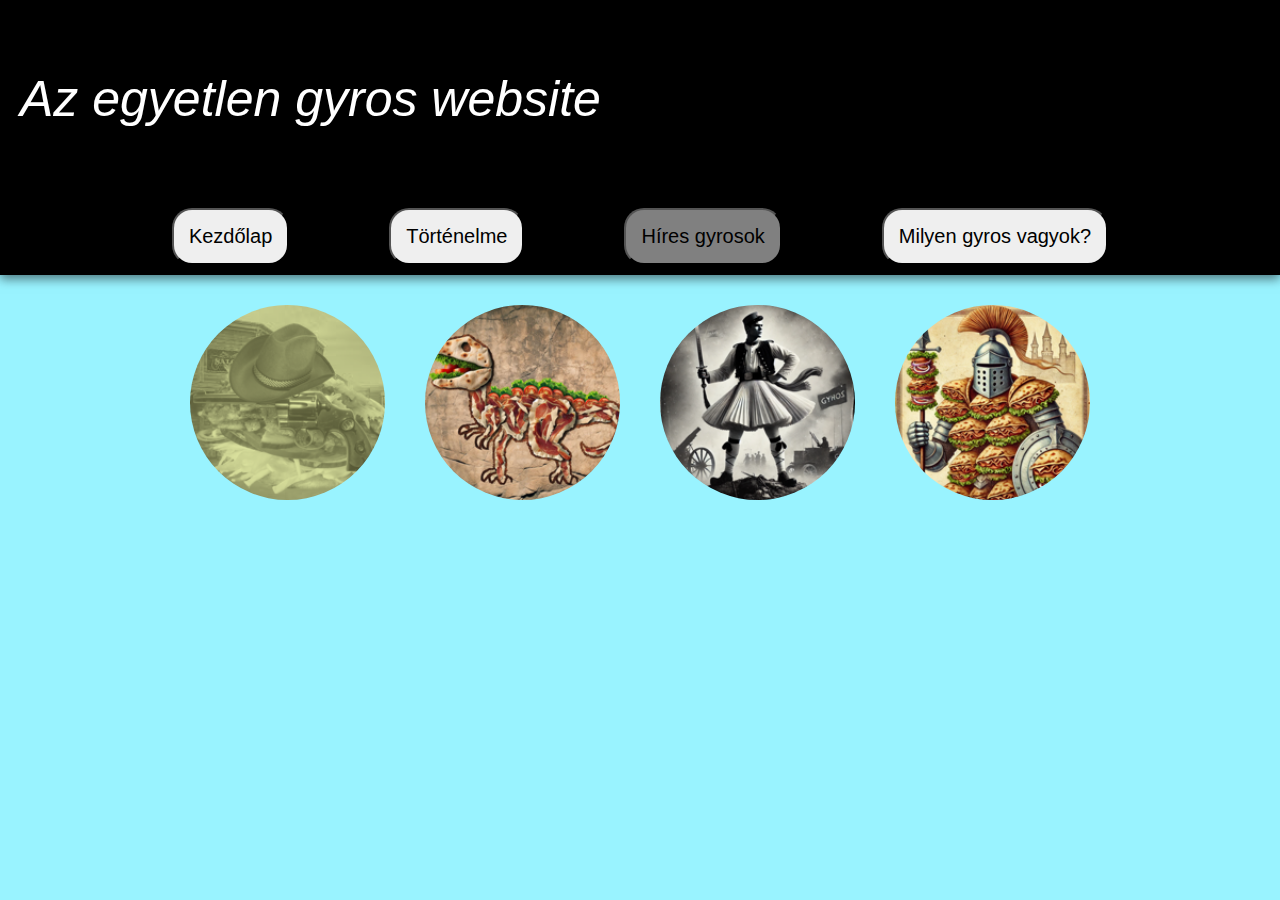
==== famous.html @ 0ded25de "Add files via upload" ====
<!DOCTYPE html>
<html lang="hu">
<head>
    <meta charset="UTF-8">
    <meta name="viewport" content="width=device-width, initial-scale=1.0">
    <title>Gyros</title>
    <link rel="stylesheet" href="famous.css">
    <link rel="icon" href="assets/icon.png">
</head>
<body>
    <div id="popup" class="hidden">
    </div>
    <div class="header">
        <p>Az egyetlen gyros website</p>
        <div class = "buttons">
            <a href="index.html">
                <button>Kezdőlap</button>
            </a>
            <a href="history.html" target="_self">
                <button>Történelme</button>
            </a>
            <button style="background-color: gray;">Híres gyrosok</button>
            <a href="me_gyros.html">
                <button>Milyen gyros vagyok?</button>
            </a>
        </div>  
    </div>
    <div class = "bobster">
        <div id="box">
                <img class="profile" src="assets/willy.png" alt="Willy the Gyro" class="border" onclick="speekingBox('western', 'rgb(226, 247, 180)')">
                <img class="profile" src="assets/dino.png" alt="GYros Dino" class="border" onclick="speekingBox('dino', 'gray')">
                <img class="profile" src="assets/ww2.png" alt="The hero" class="border" onclick="speekingBox('ww2', 'rgb(255, 82, 82)')">
                <img class="profile" src="assets/knight.png" alt="The hero" class="border" onclick="speekingBox('knight', 'gold')">
        </div>
    </div> 

    <script src="animations.js"></script>
</body>
</html>
---- famous.css ----
body {
    display: flex;
    flex-direction: column;
    margin: 0;
    font-family: Arial, Helvetica, sans-serif;
    background-color: #99f3ff;
    cursor: url('assets/cursor.png'), auto;
}

.header {
    background-color: black;
    margin:  0;
    width: 100%;
    box-shadow: 0px 4px 10px rgba(0, 0, 0, 0.5);
}

.header p {
    font-size: 50px;
    font-style: oblique;
    color: white;
    padding: 20px;
}

.header .buttons {
    display: flex;
    gap: 100px;
    justify-content: center;
    padding: 10px;
}

.header button {
    border-radius: 20px;
    font-size: 20px;
    padding: 15px;
    cursor: url('assets/cursor_point.png'), pointer;
}

.bobster {
    font-size: 20px;
    opacity: 0;
    transform: translateY(50px);
    transition: opacity 1s ease, transform 1s ease;
}

.visible {
    opacity: 1;
    transform: translateY(0);
}


#box {
    display: flex;
    margin: 10px;
    justify-content: center;
}
  
.profile:hover{
    box-shadow: 0 0 5px 10px rgb(146, 160, 232);
}
.profile {
    display: flex;
    justify-content: center;
    width: 195px;
    height: 195px;
    margin: 100px;
    margin: 2px;
    box-shadow: 0 0 0 0px rgb(255, 255, 255);
    border-radius: 100px;
    animation: testAnim 1s forwards;
    margin: 20px;
    cursor: url("assets/cursor_point.png"), pointer;
    transition: box-shadow 0.5s ease, border-color 0.5s ease
}

#popup {
    position: fixed;
    top: 50%;
    left: 50%;
    transform: translate(-50%, -50%) scale(0.1);
    width: fit-content;
    padding: 20px;
    background-color: white;
    border: 2px solid black;
    border-radius: 30px;
    z-index: 1000;
    text-align: center;
    font-size: 30px;
}

.appear {
    animation: go 0.3s ease forwards;
}

@keyframes go {
    to {transform: translate(-50%, -50%) scale(1);}
}


.hidden {
    display: none;
}

.close {
    background-color: lightblue;
    color: white;
    border-radius: 20px;
    border-width: 0px;
    font-size: 20px;
    cursor: url("assets/cursor_point.png"), pointer;
    transition: background-color 0.5s ease;
}

.close:hover {
    background-color: blue;
}
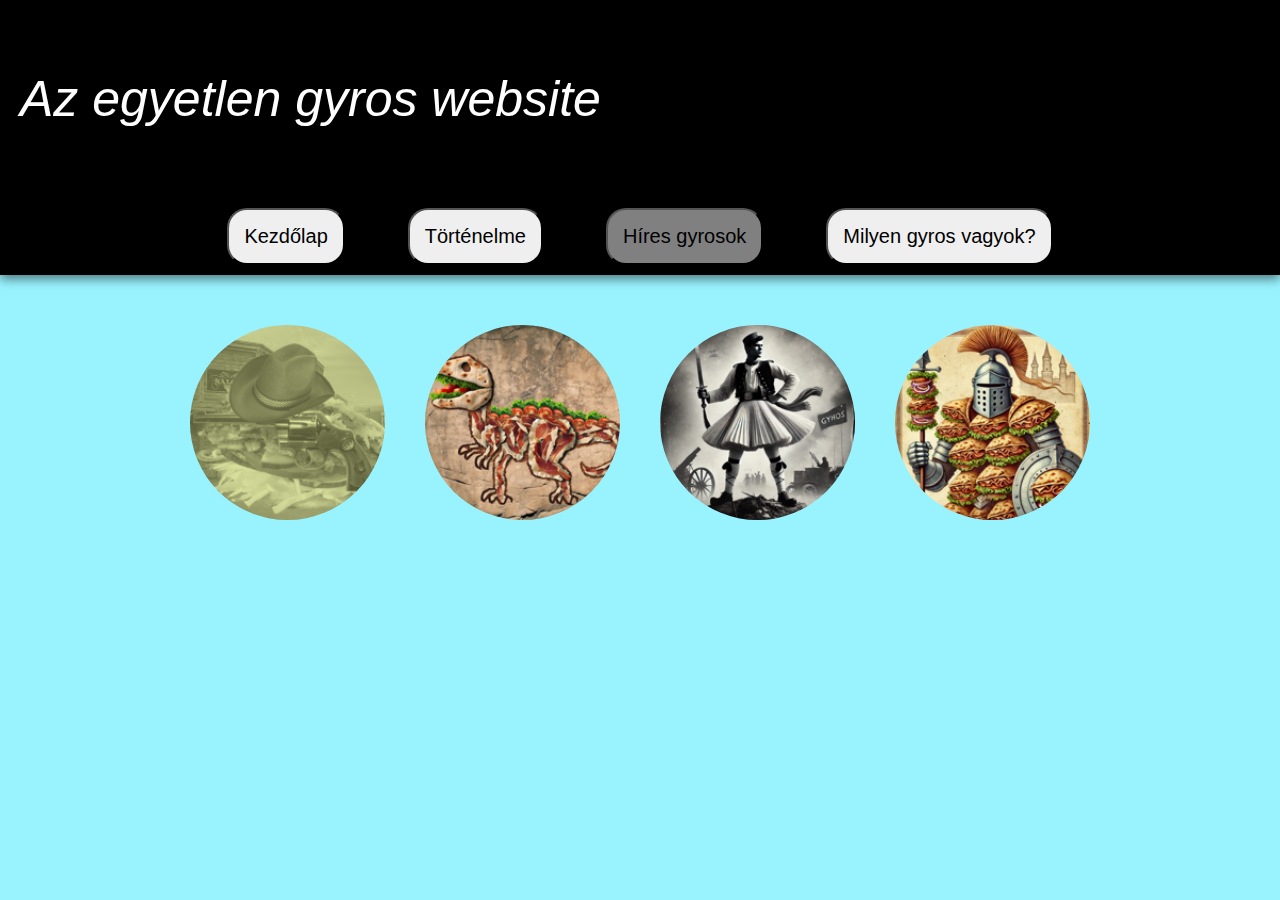
==== commit f8e13b71: "ready" ====
--- a/famous.html
+++ b/famous.html
@@ -4,6 +4,7 @@
     <meta charset="UTF-8">
     <meta name="viewport" content="width=device-width, initial-scale=1.0">
     <title>Gyros</title>
+    <link rel="stylesheet" href="style_all.css">
     <link rel="stylesheet" href="famous.css">
     <link rel="icon" href="assets/icon.png">
 </head>
--- a/style_all.css
+++ b/style_all.css
@@ -0,0 +1,78 @@
+body {
+    display: flex;
+    flex-direction: column;
+    margin: 0;
+    font-family: Arial, Helvetica, sans-serif;
+    background-color: #99f3ff;
+    cursor: url('assets/cursor.png'), auto;
+}
+
+.header {
+    background-color: black;
+    margin:  0;
+    width: 100vw;
+    box-shadow: 0px 4px 10px rgba(0, 0, 0, 0.5);
+}
+
+.header p {
+    font-size: 50px;
+    font-style: oblique;
+    color: white;
+    padding: 20px;
+}
+
+.header .buttons {
+    display: flex;
+    gap: 5%;
+    justify-content: center;
+    padding: 10px;
+}
+
+.header button {
+    border-radius: 20px;
+    font-size: 20px;
+    padding: 15px;
+    cursor: url('assets/cursor_point.png'), pointer;
+}
+
+.bobster {
+    margin: 20px;
+    font-size: 20px;
+    opacity: 0;
+    transform: translateY(50px);
+    transition: opacity 1s ease, transform 1s ease;
+}
+
+
+ul {
+    list-style-image: url('assets/icon.png');
+}
+
+.visible {
+    opacity: 1;
+    transform: translateY(0);
+}
+
+ul {
+    list-style-image: url('assets/icon.png');
+}
+
+@media screen and (max-width: 500px){
+
+    .header {
+        display: block;
+    }
+
+    .header .buttons {
+        display: block;
+        width: 80vw;
+        align-self: center;
+        margin: auto;
+    }
+
+    .kerdes {
+        padding: 5px;
+        margin: 3px;
+    }
+
+}--- a/famous.css
+++ b/famous.css
@@ -1,53 +1,3 @@
-body {
-    display: flex;
-    flex-direction: column;
-    margin: 0;
-    font-family: Arial, Helvetica, sans-serif;
-    background-color: #99f3ff;
-    cursor: url('assets/cursor.png'), auto;
-}
-
-.header {
-    background-color: black;
-    margin:  0;
-    width: 100%;
-    box-shadow: 0px 4px 10px rgba(0, 0, 0, 0.5);
-}
-
-.header p {
-    font-size: 50px;
-    font-style: oblique;
-    color: white;
-    padding: 20px;
-}
-
-.header .buttons {
-    display: flex;
-    gap: 100px;
-    justify-content: center;
-    padding: 10px;
-}
-
-.header button {
-    border-radius: 20px;
-    font-size: 20px;
-    padding: 15px;
-    cursor: url('assets/cursor_point.png'), pointer;
-}
-
-.bobster {
-    font-size: 20px;
-    opacity: 0;
-    transform: translateY(50px);
-    transition: opacity 1s ease, transform 1s ease;
-}
-
-.visible {
-    opacity: 1;
-    transform: translateY(0);
-}
-
-
 #box {
     display: flex;
     margin: 10px;
@@ -62,7 +12,7 @@
     justify-content: center;
     width: 195px;
     height: 195px;
-    margin: 100px;
+    margin: 20%;
     margin: 2px;
     box-shadow: 0 0 0 0px rgb(255, 255, 255);
     border-radius: 100px;
@@ -114,3 +64,12 @@
     background-color: blue;
 }
 
+@media screen and (max-width: 500px){
+
+    #box {
+        flex-direction: column;
+        justify-content: center;
+    }
+
+}
+
